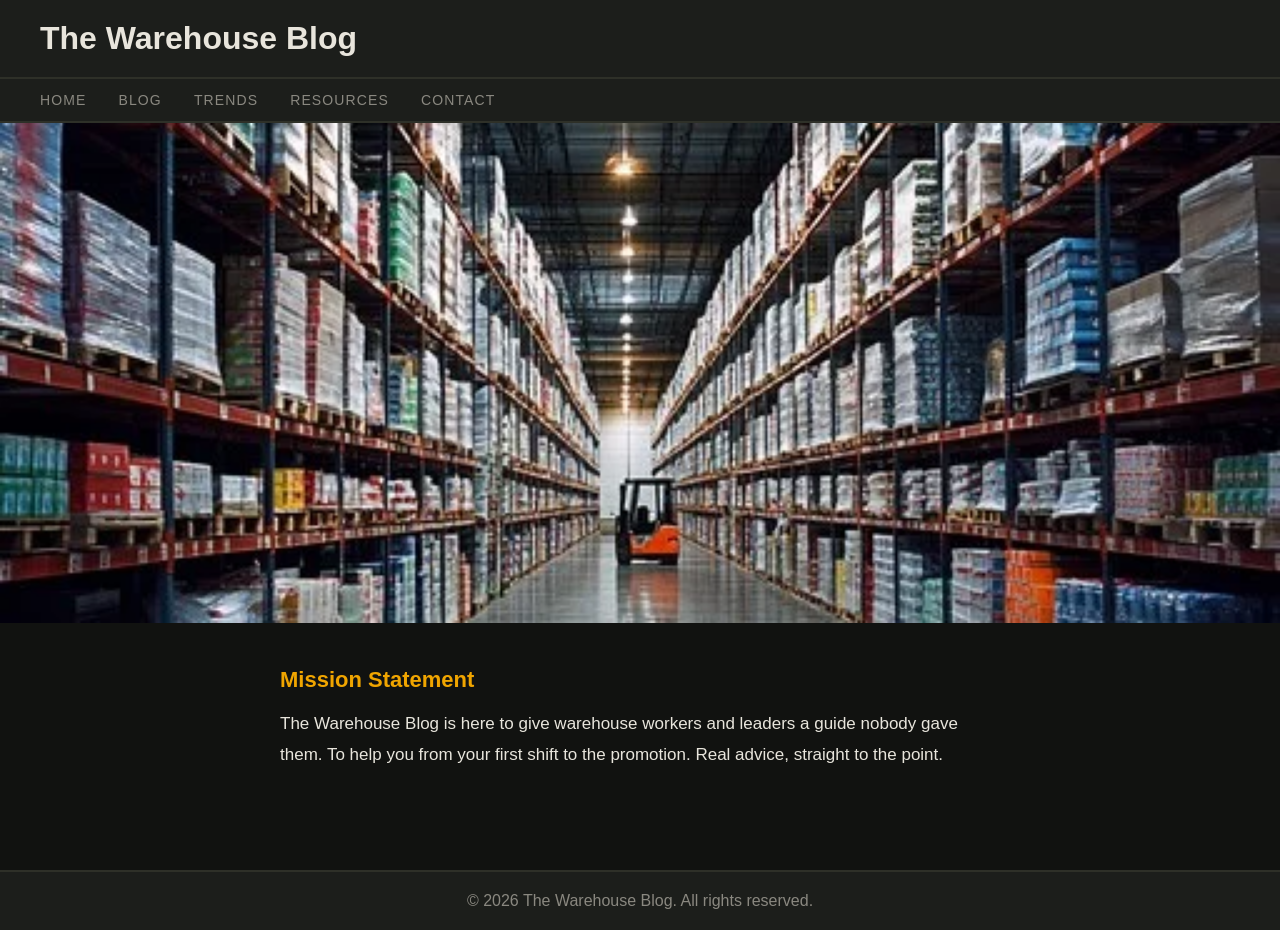
==== Index.html @ 0639f202 "Add files via upload" ====
<!DOCTYPE html>
<html lang="en">
<head>
    <meta charset="UTF-8">
    <meta name="viewport" content="width=device-width, initial-scale=1.0">
    <link rel="stylesheet" href="style.css">
    <title>The Warehouse Blog</title>
    </head>
<body>
    <main>
<header>
    <h1>The Warehouse Blog</h1>
</header>
<nav>
    <ul>
        <li><a href="index.html">Home</a></li>
        <li><a href="Blog.html">Blog</a></li>
        <li><a href="Trends.html">Trends</a></li>
    <li><a href="Resources.html">Resources</a></li>
    <li><a href="Contact.html">Contact</a></li>
    </ul>
</nav>
</header>
<main>
    <section>
        <section class="hero">
            <img src="warehouse.jpg" alt="Warehouse floor operations">
        </section>
        <section class="mission">
      <h2>Mission Statement</h2>
        <p>The Warehouse Blog is here to give warehouse workers and leaders a guide nobody gave them. To help you from your first shift to the promotion. Real advice, straight to the point.</p>
    </section>
</main>
<footer>
    <p>&copy; 2026 The Warehouse Blog. All rights reserved.</p>
</footer>

</body>
</html>
---- style.css ----
* {
  margin: 0;
  padding: 0;
  box-sizing: border-box;
}

body {
  background-color: #111210;
  color: #e8e5dc;
  font-family: Arial, sans-serif;
}

header {
  display: flex;
  align-items: center;
  gap: 20px;
  background-color: #1c1e1b;
  padding: 20px 40px;
  border-bottom: 2px solid #2e3028;
}

header h1 {
  color: #e8e5dc;
  font-size: 32px;
}

.logo {
  background-color: #f0a500;
  color: #111;
  padding: 10px 16px;
  font-weight: bold;
  font-size: 14px;
}

nav {
  background-color: #1c1e1b;
  padding: 12px 40px;
  border-bottom: 2px solid #2e3028;
}

nav ul {
  list-style: none;
  display: flex;
  gap: 32px;
}

nav a {
  color: #8a8880;
  text-decoration: none;
  font-size: 14px;
  text-transform: uppercase;
  letter-spacing: 0.08em;
}

nav a:hover, nav a.active {
  color: #f0a500;
}

.hero img {
  width: 100%;
  max-height: 500px;
  object-fit: cover;
}

.mission {
  padding: 40px;
  max-width: 800px;
  margin: 0 auto;
}

.mission h2 {
  color: #f0a500;
  font-size: 22px;
  margin-bottom: 16px;
}

.mission p {
  font-size: 17px;
  line-height: 1.8;
  color: #e8e5dc;
}

footer {
  background-color: #1c1e1b;
  text-align: center;
  padding: 20px;
  color: #8a8880;
  border-top: 2px solid #2e3028;
  margin-top: 60px;
}
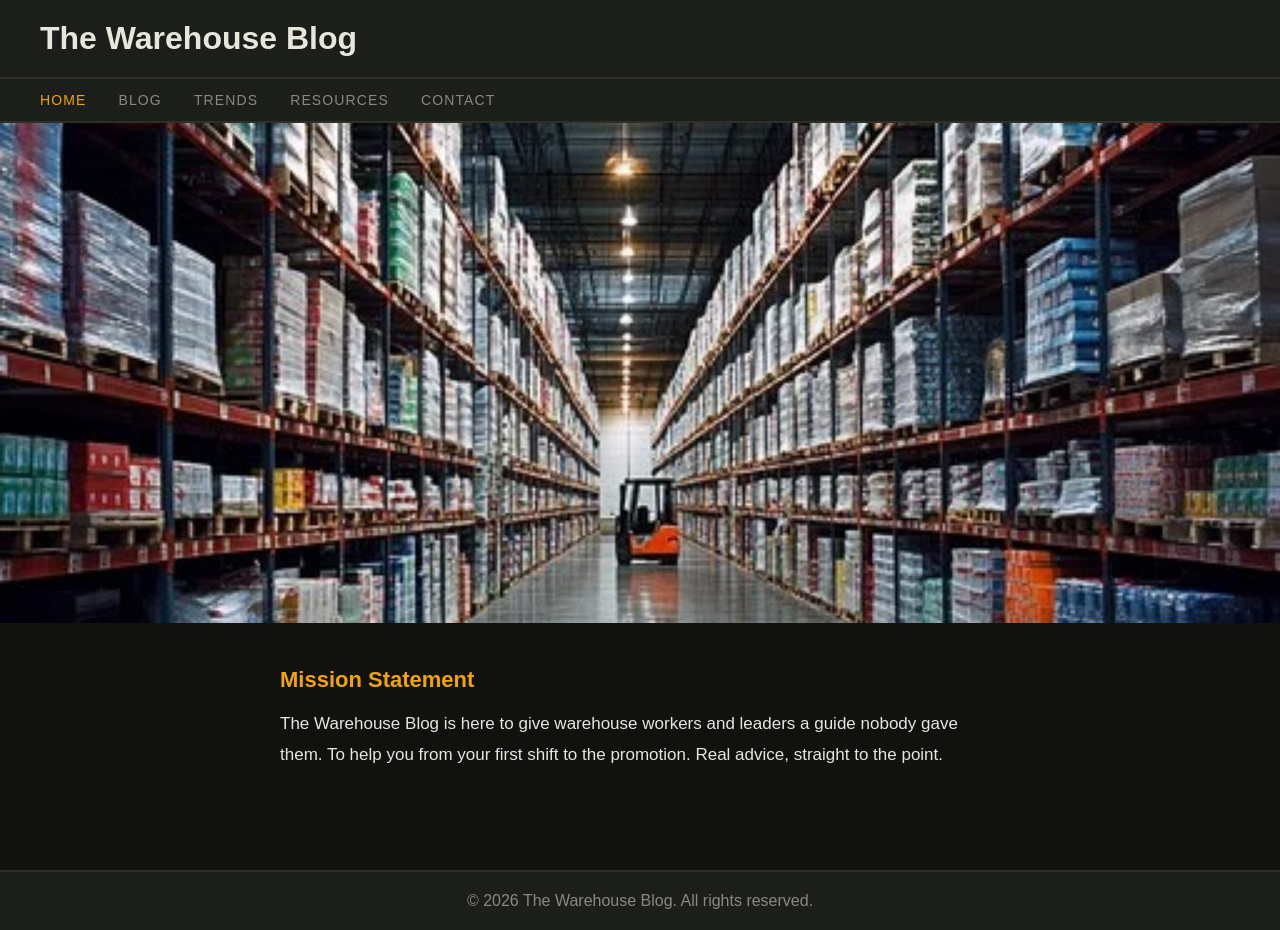
==== commit 9e97aab1: "Update Index.html" ====
--- a/Index.html
+++ b/Index.html
@@ -1,39 +1,41 @@
 <!DOCTYPE html>
 <html lang="en">
 <head>
-    <meta charset="UTF-8">
-    <meta name="viewport" content="width=device-width, initial-scale=1.0">
-    <link rel="stylesheet" href="style.css">
-    <title>The Warehouse Blog</title>
-    </head>
+  <meta charset="UTF-8">
+  <meta name="viewport" content="width=device-width, initial-scale=1.0">
+  <title>The Warehouse Blog</title>
+  <link rel="stylesheet" href="style.css">
+</head>
 <body>
-    <main>
-<header>
+
+  <header>
     <h1>The Warehouse Blog</h1>
-</header>
-<nav>
+  </header>
+
+  <nav>
     <ul>
-        <li><a href="index.html">Home</a></li>
-        <li><a href="Blog.html">Blog</a></li>
-        <li><a href="Trends.html">Trends</a></li>
-    <li><a href="Resources.html">Resources</a></li>
-    <li><a href="Contact.html">Contact</a></li>
+      <li><a href="index.html" class="active">Home</a></li>
+      <li><a href="blog.html">Blog</a></li>
+      <li><a href="trends.html">Trends</a></li>
+      <li><a href="resources.html">Resources</a></li>
+      <li><a href="contact.html">Contact</a></li>
     </ul>
-</nav>
-</header>
-<main>
-    <section>
-        <section class="hero">
-            <img src="warehouse.jpg" alt="Warehouse floor operations">
-        </section>
-        <section class="mission">
+  </nav>
+
+  <main>
+    <section class="hero">
+      <img src="warehouse.jpg" alt="Warehouse floor operations">
+    </section>
+
+    <section class="mission">
       <h2>Mission Statement</h2>
-        <p>The Warehouse Blog is here to give warehouse workers and leaders a guide nobody gave them. To help you from your first shift to the promotion. Real advice, straight to the point.</p>
+      <p>The Warehouse Blog is here to give warehouse workers and leaders a guide nobody gave them. To help you from your first shift to the promotion. Real advice, straight to the point.</p>
     </section>
-</main>
-<footer>
+  </main>
+
+  <footer>
     <p>&copy; 2026 The Warehouse Blog. All rights reserved.</p>
-</footer>
+  </footer>
 
 </body>
-</html>+</html>
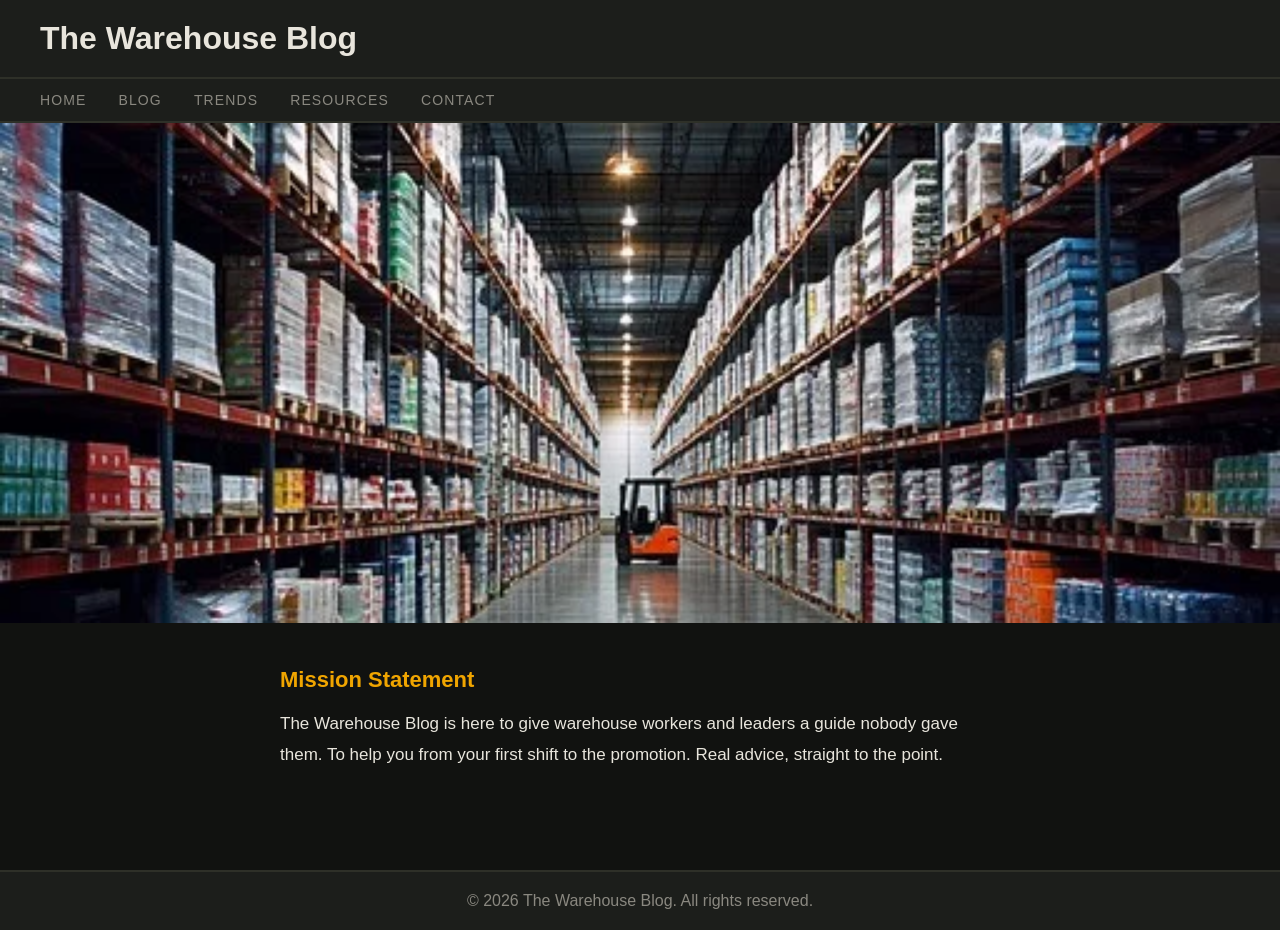
==== commit 1a65f67a: "Add files via upload" ====
--- a/Index.html
+++ b/Index.html
@@ -1,41 +1,39 @@
 <!DOCTYPE html>
 <html lang="en">
 <head>
-  <meta charset="UTF-8">
-  <meta name="viewport" content="width=device-width, initial-scale=1.0">
-  <title>The Warehouse Blog</title>
-  <link rel="stylesheet" href="style.css">
-</head>
+    <meta charset="UTF-8">
+    <meta name="viewport" content="width=device-width, initial-scale=1.0">
+    <link rel="stylesheet" href="style.css">
+    <title>The Warehouse Blog</title>
+    </head>
 <body>
-
-  <header>
+    <main>
+<header>
     <h1>The Warehouse Blog</h1>
-  </header>
-
-  <nav>
+</header>
+<nav>
     <ul>
-      <li><a href="index.html" class="active">Home</a></li>
-      <li><a href="blog.html">Blog</a></li>
-      <li><a href="trends.html">Trends</a></li>
-      <li><a href="resources.html">Resources</a></li>
-      <li><a href="contact.html">Contact</a></li>
+        <li><a href="index.html">Home</a></li>
+        <li><a href="Blog.html">Blog</a></li>
+        <li><a href="Trends.html">Trends</a></li>
+    <li><a href="Resources.html">Resources</a></li>
+    <li><a href="Contact.html">Contact</a></li>
     </ul>
-  </nav>
-
-  <main>
-    <section class="hero">
-      <img src="warehouse.jpg" alt="Warehouse floor operations">
+</nav>
+</header>
+<main>
+    <section>
+        <section class="hero">
+            <img src="warehouse.jpg" alt="Warehouse floor operations">
+        </section>
+        <section class="mission">
+      <h2>Mission Statement</h2>
+        <p>The Warehouse Blog is here to give warehouse workers and leaders a guide nobody gave them. To help you from your first shift to the promotion. Real advice, straight to the point.</p>
     </section>
-
-    <section class="mission">
-      <h2>Mission Statement</h2>
-      <p>The Warehouse Blog is here to give warehouse workers and leaders a guide nobody gave them. To help you from your first shift to the promotion. Real advice, straight to the point.</p>
-    </section>
-  </main>
-
-  <footer>
+</main>
+<footer>
     <p>&copy; 2026 The Warehouse Blog. All rights reserved.</p>
-  </footer>
+</footer>
 
 </body>
-</html>
+</html>
--- a/style.css
+++ b/style.css
@@ -87,4 +87,156 @@
   color: #8a8880;
   border-top: 2px solid #2e3028;
   margin-top: 60px;
+}
+
+
+.about-author {
+  text-align: center;
+  padding: 40px;
+  border-bottom: 1px solid #2e3028;
+}
+
+.about-author img {
+  width: 200px;
+  height: 200px;
+  object-fit: cover;
+  display: block;
+  margin: 0 auto 20px;
+  border: 3px solid #f0a500;
+}
+
+.about-author h2 {
+  color: #f0a500;
+  font-size: 24px;
+  margin-bottom: 12px;
+}
+
+.about-author p {
+  color: #e8e5dc;
+  font-size: 16px;
+  max-width: 600px;
+  margin: 0 auto 12px;
+  line-height: 1.8;
+}
+
+.contact-form {
+  max-width: 600px;
+  margin: 40px auto;
+  padding: 40px;
+  background-color: #1c1e1b;
+  border: 1px solid #2e3028;
+}
+
+.contact-form h2 {
+  color: #f0a500;
+  margin-bottom: 24px;
+  font-size: 28px;
+}
+
+label {
+  display: block;
+  color: #e8e5dc;
+  margin-bottom: 6px;
+  margin-top: 16px;
+}
+
+input, select, textarea {
+  width: 100%;
+  padding: 10px;
+  background-color: #111210;
+  border: 1px solid #2e3028;
+  color: #e8e5dc;
+  font-size: 15px;
+}
+
+button {
+  margin-top: 24px;
+  background-color: #f0a500;
+  color: #111;
+  padding: 12px 28px;
+  border: none;
+  font-size: 15px;
+  font-weight: bold;
+  cursor: pointer;
+  width: 100%;
+}
+
+button:hover {
+  background-color: #ffc02e;
+}
+
+
+/*. Code below is for the resources page */
+
+.useful-links {
+  padding: 40px;
+  max-width: 800px;
+  margin: 0 auto;
+  border-bottom: 1px solid #2e3028;
+}
+
+.useful-links h2 {
+  color: #f0a500;
+  font-size: 28px;
+  margin-bottom: 20px;
+}
+
+.site-list {
+  list-style: none;
+  display: flex;
+  flex-direction: column;
+  gap: 16px;
+}
+
+.site-list li {
+  color: #8a8880;
+  font-size: 15px;
+  line-height: 1.7;
+}
+
+.site-list a {
+  color: #f0a500;
+  font-weight: bold;
+  text-decoration: none;
+}
+
+.site-list a:hover {
+  color: #ffc02e;
+}
+
+.vocab-section {
+  padding: 40px;
+  max-width: 800px;
+  margin: 0 auto;
+}
+
+.vocab-section h2 {
+  color: #f0a500;
+  font-size: 28px;
+  margin-bottom: 12px;
+}
+
+.vocab-intro {
+  color: #8a8880;
+  font-size: 15px;
+  margin-bottom: 24px;
+}
+
+.vocab-list {
+  list-style: none;
+  display: flex;
+  flex-direction: column;
+  gap: 20px;
+}
+
+.vocab-list li {
+  color: #8a8880;
+  font-size: 15px;
+  line-height: 1.7;
+  border-left: 3px solid #f0a500;
+  padding-left: 16px;
+}
+
+.vocab-list strong {
+  color: #e8e5dc;
 }
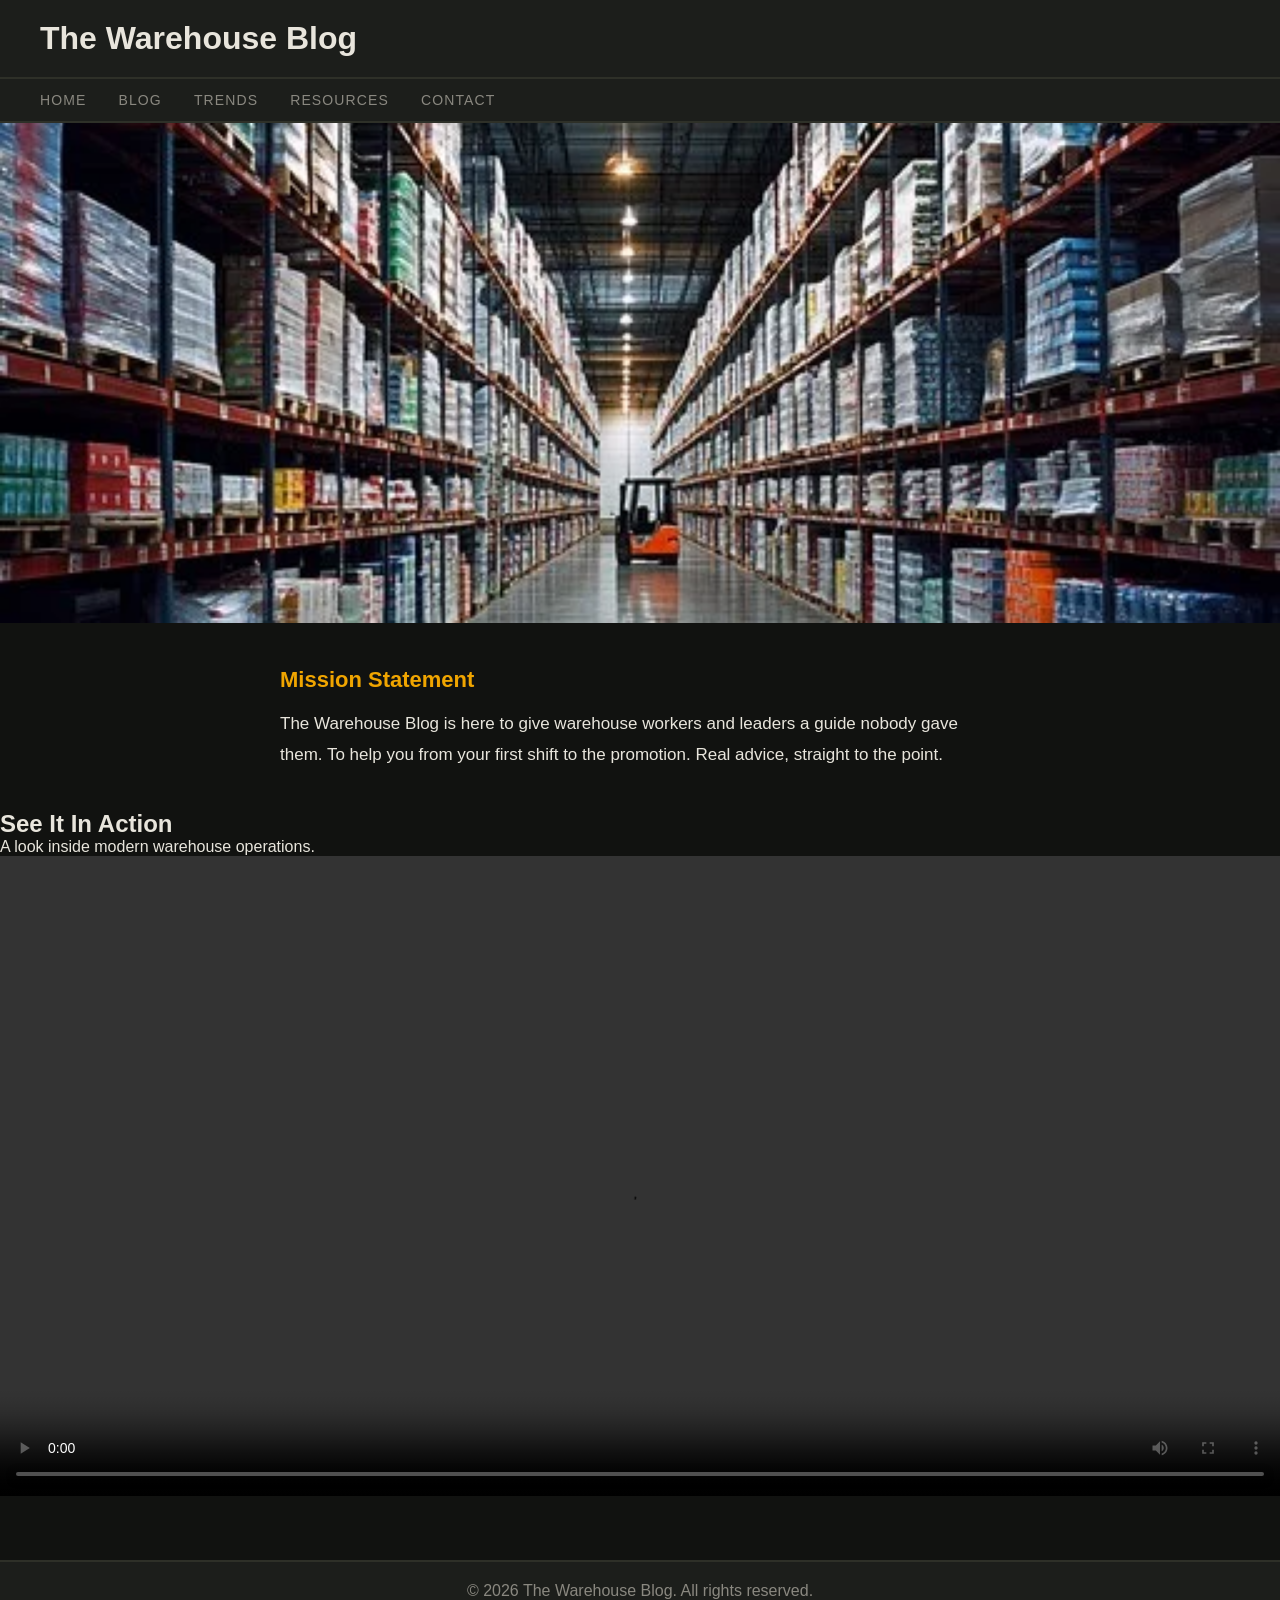
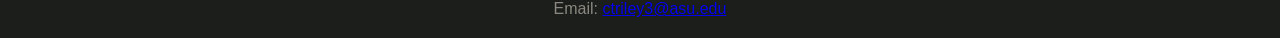
==== commit 7aa30dc8: "Add files via upload" ====
--- a/Index.html
+++ b/Index.html
@@ -4,6 +4,9 @@
     <meta charset="UTF-8">
     <meta name="viewport" content="width=device-width, initial-scale=1.0">
     <link rel="stylesheet" href="style.css">
+    <meta name="description" content="The Warehouse Blog — real advice for warehouse workers and leaders on running shifts, hitting numbers, and building a career on the floor.">
+<meta name="keywords" content="warehouse, logistics, operations, career, leadership, KPI, supply chain">
+<meta name="author" content="Christopher Riley II">
     <title>The Warehouse Blog</title>
     </head>
 <body>
@@ -30,10 +33,18 @@
       <h2>Mission Statement</h2>
         <p>The Warehouse Blog is here to give warehouse workers and leaders a guide nobody gave them. To help you from your first shift to the promotion. Real advice, straight to the point.</p>
     </section>
+    <section class="video-section">
+  <h2>See It In Action</h2>
+  <p>A look inside modern warehouse operations.</p>
+  <video width="100%" controls>
+    <source src="warehouse.mp4" type="video/mp4">
+    Your browser does not support the video tag.
+  </video>
+</section>
 </main>
 <footer>
-    <p>&copy; 2026 The Warehouse Blog. All rights reserved.</p>
+  <p>&copy; 2026 The Warehouse Blog. All rights reserved.</p>
+  <p>Email: <a href="mailto:ctriley3@asu.edu">ctriley3@asu.edu</a></p>
 </footer>
-
 </body>
 </html>
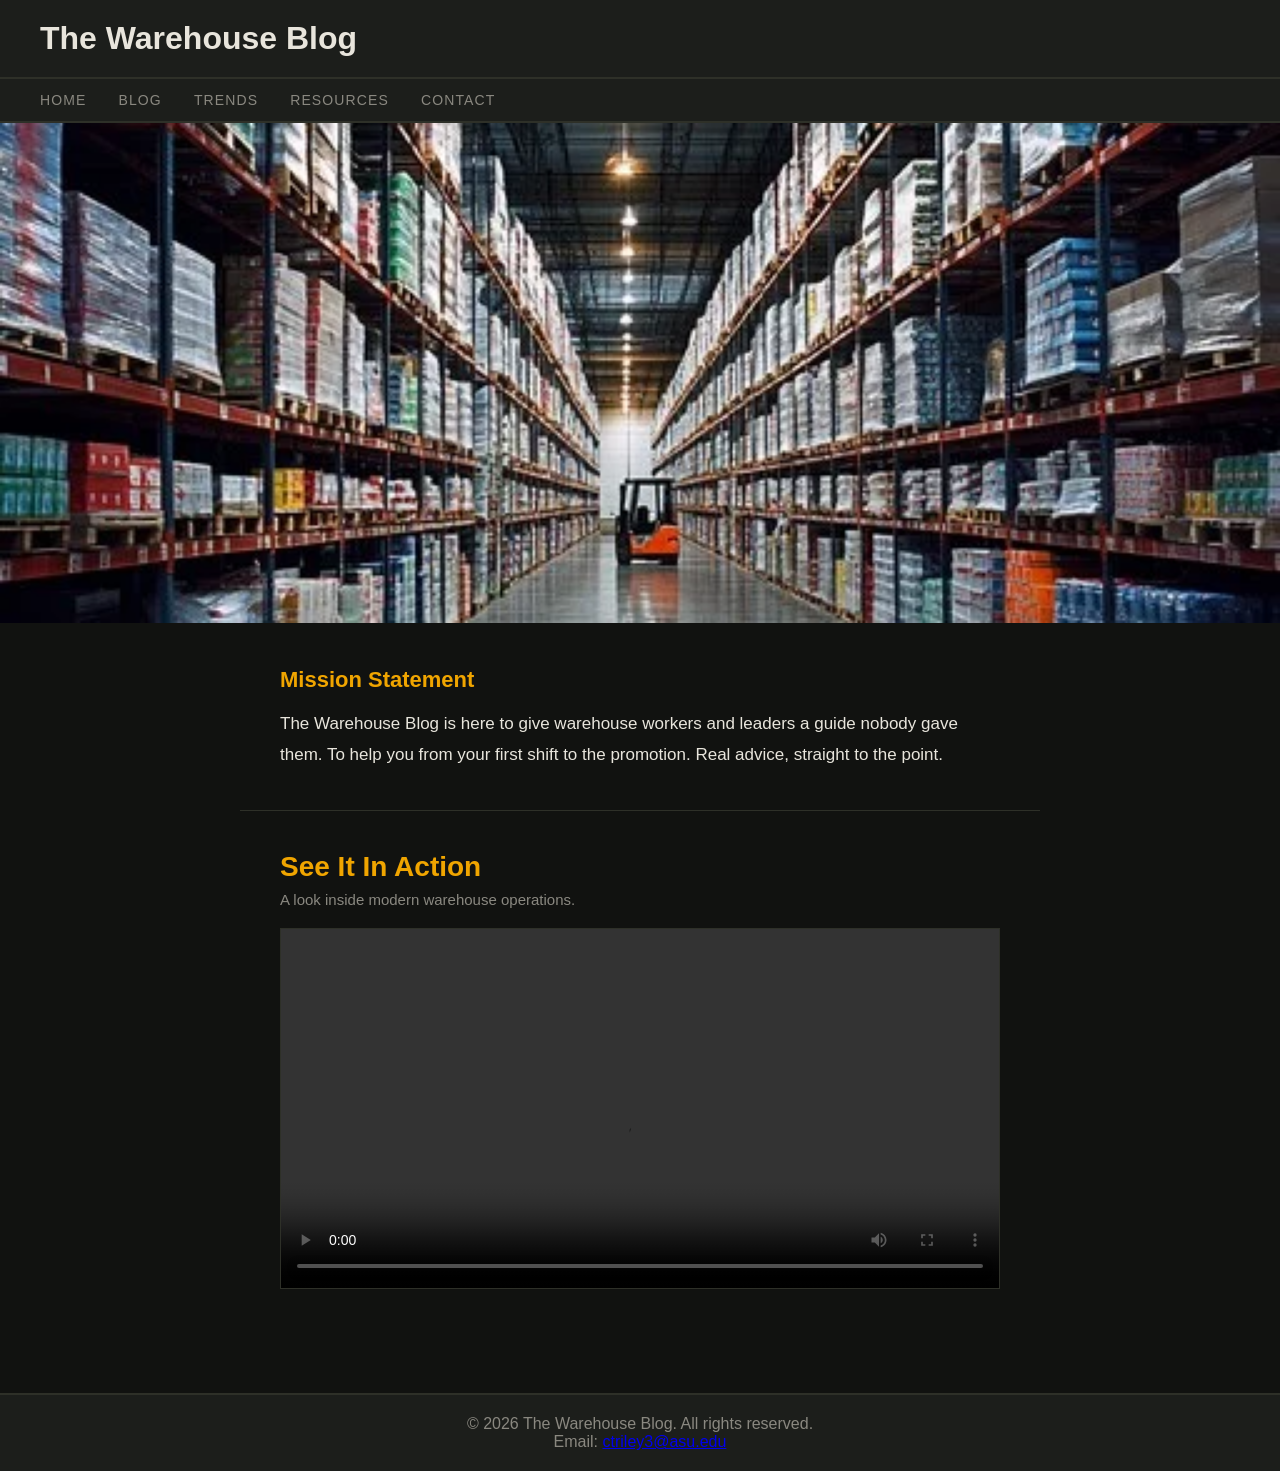
==== commit 4bf96596: "Add files via upload" ====
--- a/Index.html
+++ b/Index.html
@@ -7,6 +7,15 @@
     <meta name="description" content="The Warehouse Blog — real advice for warehouse workers and leaders on running shifts, hitting numbers, and building a career on the floor.">
 <meta name="keywords" content="warehouse, logistics, operations, career, leadership, KPI, supply chain">
 <meta name="author" content="Christopher Riley II">
+<!-- Google tag (gtag.js) -->
+<script async src="https://www.googletagmanager.com/gtag/js?id=G-C6SGZR2SX0"></script>
+<script>
+  window.dataLayer = window.dataLayer || [];
+  function gtag(){dataLayer.push(arguments);}
+  gtag('js', new Date());
+
+  gtag('config', 'G-C6SGZR2SX0');
+</script>
     <title>The Warehouse Blog</title>
     </head>
 <body>
--- a/style.css
+++ b/style.css
@@ -89,7 +89,7 @@
   margin-top: 60px;
 }
 
-
+/* Code below is for the about page */
 .about-author {
   text-align: center;
   padding: 40px;
@@ -239,4 +239,107 @@
 
 .vocab-list strong {
   color: #e8e5dc;
+}
+
+
+
+/* Code below is for the blog page */
+
+.blog-post {
+  max-width: 800px;
+  margin: 0 auto;
+  padding: 40px;
+  border-bottom: 1px solid #2e3028;
+}
+
+.blog-post h2 {
+  color: #e8e5dc;
+  font-size: 28px;
+  margin-bottom: 8px;
+  line-height: 1.3;
+}
+
+.blog-post h3 {
+  color: #f0a500;
+  font-size: 18px;
+  margin-top: 28px;
+  margin-bottom: 10px;
+}
+
+.blog-post p {
+  color: #8a8880;
+  font-size: 15px;
+  line-height: 1.8;
+  margin-bottom: 12px;
+}
+
+.blog-post .post-meta {
+  color: #4d4c48;
+  font-size: 13px;
+  margin-bottom: 28px;
+}
+
+/* . Code below is for the trends page */
+
+.trends-list {
+  max-width: 800px;
+  margin: 0 auto;
+  padding: 40px;
+  display: flex;
+  flex-direction: column;
+  gap: 0;
+}
+
+.trend-item {
+  display: flex;
+  gap: 24px;
+  align-items: flex-start;
+  padding: 32px 0;
+  border-bottom: 1px solid #2e3028;
+}
+
+.trend-number {
+  font-size: 48px;
+  font-weight: bold;
+  color: #2e3028;
+  line-height: 1;
+  flex-shrink: 0;
+  width: 60px;
+}
+
+.trend-content h3 {
+  color: #f0a500;
+  font-size: 20px;
+  margin-bottom: 12px;
+}
+
+.trend-content p {
+  color: #8a8880;
+  font-size: 15px;
+  line-height: 1.8;
+}
+
+
+/* Code below is for the video section on the index page */
+.video-section {
+  max-width: 800px;
+  margin: 0 auto;
+  padding: 40px;
+  border-top: 1px solid #2e3028;
+}
+
+.video-section h2 {
+  color: #f0a500;
+  font-size: 28px;
+  margin-bottom: 8px;
+}
+
+.video-section p {
+  color: #8a8880;
+  font-size: 15px;
+  margin-bottom: 20px;
+}
+
+video {
+  border: 1px solid #2e3028;
 }
